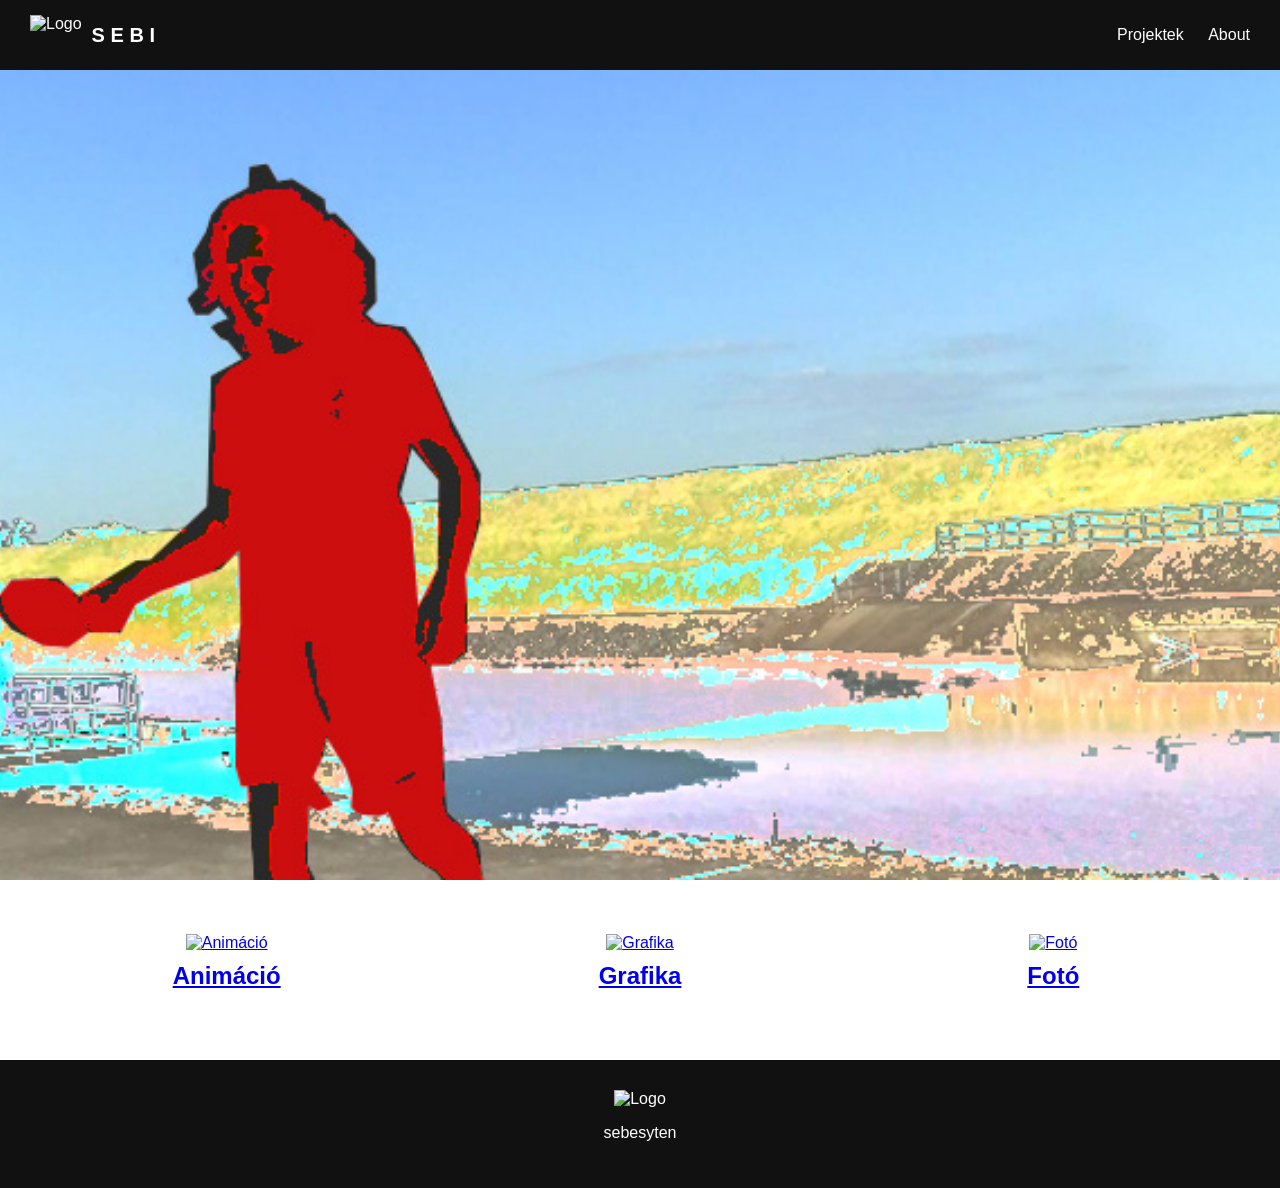
==== index.html @ 8c7d41b2 "Update index.html" ====
<!DOCTYPE html>
<html lang="hu">
<head>
    <meta charset="UTF-8">
    <title>S E B I</title>
    <link rel="stylesheet" href="style.css">
</head>
<body>

    <!-- FEJLÉC -->
    <header>
        <div class="logo">
            <img src="images/logo.png" alt="Logo">
            <a href="index.html">S E B I</a>
        </div>

        <nav>
            <a href="projektek.html">Projektek</a>
            <a href="about.html">About</a>
        </nav>
    </header>

    <!-- HERO KÉP -->
    <section class="hero">
        <img src="images/hero.jpg" alt="Fő kép">
    </section>

    <!-- KATEGÓRIÁK -->
    <section class="categories">

        <div class="card">
            <a href="animacio.html">
                <img src="images/anim.jpg" alt="Animáció">
                <h2>Animáció</h2>
            </a>
        </div>

        <div class="card">
            <a href="grafika.html">
                <img src="images/grafika.jpg" alt="Grafika">
                <h2>Grafika</h2>
            </a>
        </div>

        <div class="card">
            <a href="foto.html">
                <img src="images/foto.jpg" alt="Fotó">
                <h2>Fotó</h2>
            </a>
        </div>

    </section>

    <!-- LÁBLÉC -->
    <footer>
        <img src="images/logo.png" alt="Logo">
        <p>sebesyten</p>
    </footer>

</body>
</html>
---- style.css ----
body {
    margin: 0;
    font-family: Arial, sans-serif;
}

/* FEJLÉC */
header {
    display: flex;
    justify-content: space-between;
    align-items: center;
    padding: 15px 30px;
    background-color: #111;
    color: white;
}

.logo {
    display: flex;
    align-items: center;
}

.logo img {
    height: 40px;
    margin-right: 10px;
}

.logo a {
    color: white;
    text-decoration: none;
    font-size: 20px;
    font-weight: bold;
}

nav a {
    color: white;
    text-decoration: none;
    margin-left: 20px;
}

/* HERO KÉP */
.hero img {
    width: 100%;
    height: 90vh;
    object-fit: cover;
}

/* KATEGÓRIÁK */
.categories {
    display: flex;
    justify-content: space-around;
    padding: 50px 20px;
}

.card {
    width: 30%;
    text-align: center;
}

.card img {
    width: 100%;
    height: 200px;
    object-fit: cover;
}

.card h2 {
    margin-top: 10px;
}

/* LÁBLÉC */
footer {
    text-align: center;
    padding: 30px;
    background-color: #111;
    color: white;
}

footer img {
    height: 40px;
}

/* OLDAL CÍM */
.page-title {
    text-align: center;
    padding: 40px 0;
}

/* PROJEKTEK GRID */
.projects {
    display: flex;
    justify-content: space-around;
    padding: 20px;
}

.project-card {
    width: 30%;
    text-align: center;
}

.project-card img {
    width: 100%;
    height: 250px;
    object-fit: cover;
}

.project-card h2 {
    margin-top: 10px;
}

.project-detail {
    padding: 40px;
    max-width: 900px;
    margin: auto;
}

.description {
    margin-bottom: 30px;
    text-align: center;
}

.gallery {
    display: flex;
    flex-direction: column;
    gap: 20px;
}

.gallery img {
    width: 100%;
}

/* LIGHTBOX */
#lightbox {
    display: none;
    position: fixed;
    z-index: 999;
    top: 0;
    left: 0;
    width: 100%;
    height: 100%;

    background: rgba(0,0,0,0.9);

    justify-content: center;
    align-items: center;
}

#lightbox img {
    max-width: 90%;
    max-height: 80%;
}

#close {
    position: absolute;
    top: 20px;
    right: 40px;
    font-size: 40px;
    color: white;
    cursor: pointer;
}

.about {
    display: flex;
    align-items: center;
    justify-content: space-between;
    padding: 60px;
    gap: 40px;
}

.about-text {
    width: 50%;
}

.about-image {
    width: 40%;
}

.about-image img {
    width: 100%;
    border-radius: 10px;
}

@media (max-width: 768px) {
    .about {
        flex-direction: column;
        text-align: center;
    }

    .about-text, .about-image {
        width: 100%;
    }
}
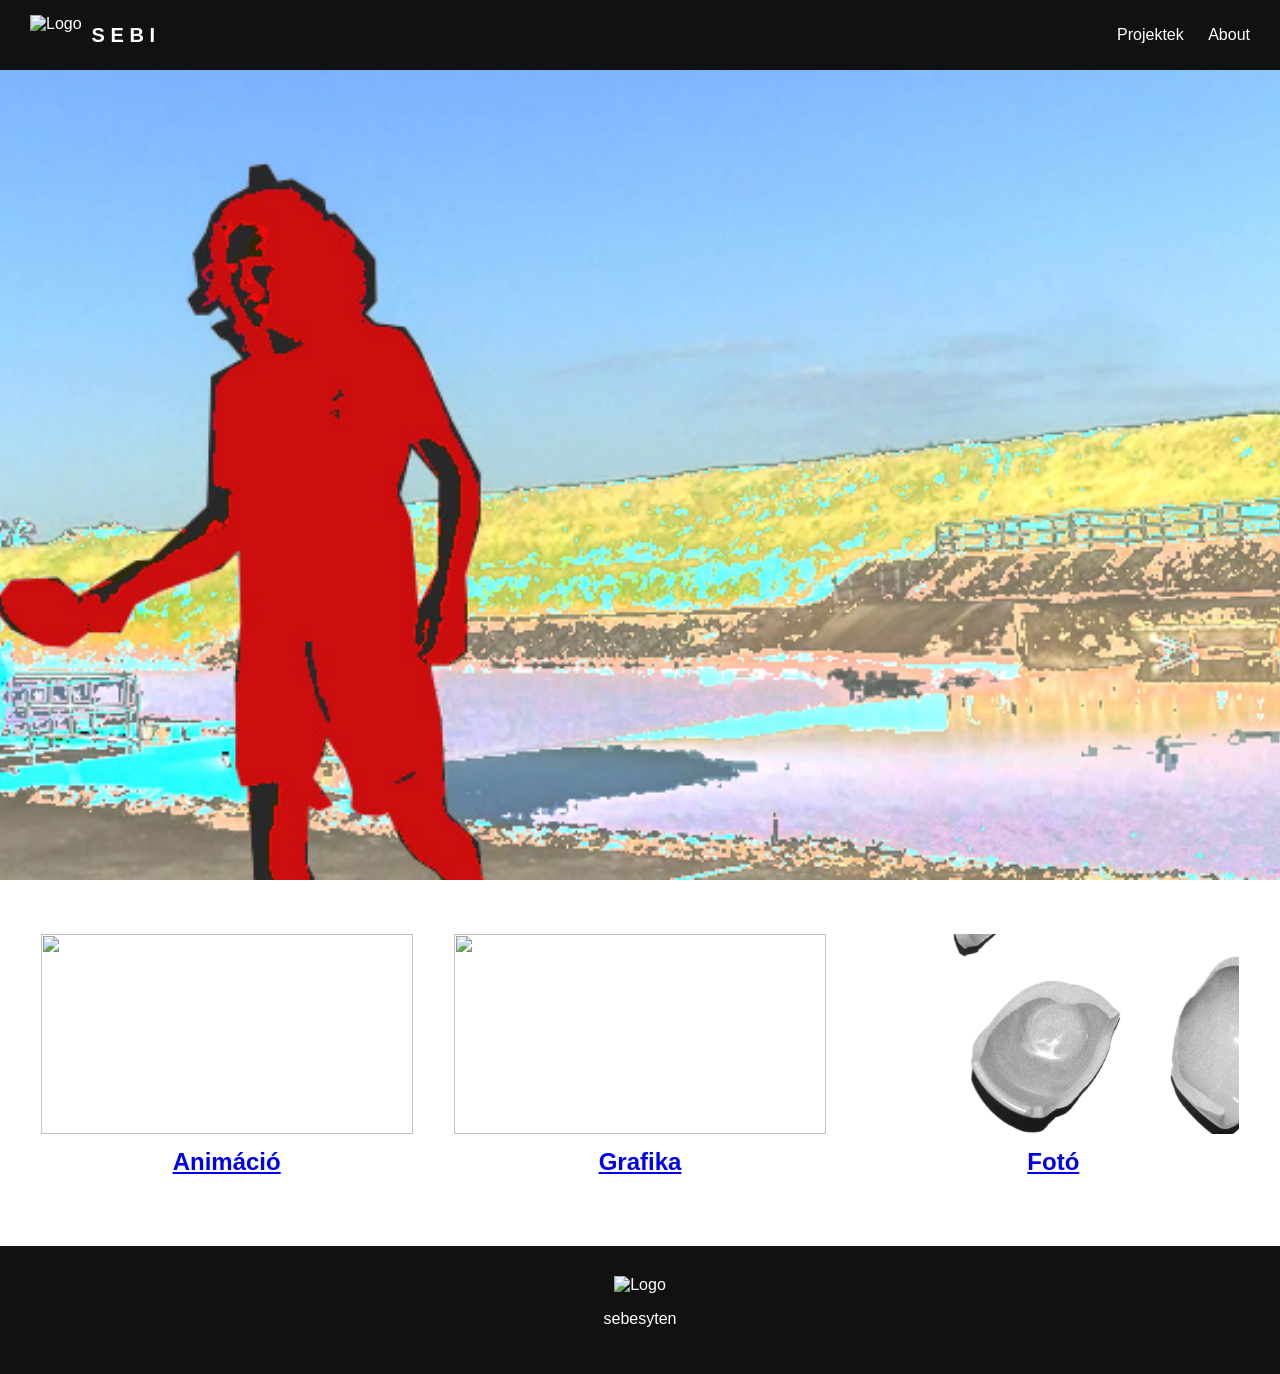
==== commit 290ab234: "Update index.html" ====
--- a/index.html
+++ b/index.html
@@ -29,25 +29,37 @@
     <section class="categories">
 
         <div class="card">
-            <a href="animacio.html">
-                <img src="images/anim.jpg" alt="Animáció">
+    <a href="animacio.html">
+        <div class="image-wrapper">
+            <img src="images/animacio.jpg">
+            <div class="overlay">
                 <h2>Animáció</h2>
-            </a>
+            </div>
         </div>
+    </a>
+</div>
 
         <div class="card">
-            <a href="grafika.html">
-                <img src="images/grafika.jpg" alt="Grafika">
+    <a href="grafika.html">
+        <div class="image-wrapper">
+            <img src="images/grafika.jpg">
+            <div class="overlay">
                 <h2>Grafika</h2>
-            </a>
+            </div>
         </div>
+    </a>
+</div>
 
         <div class="card">
-            <a href="foto.html">
-                <img src="images/foto.jpg" alt="Fotó">
+    <a href="foto.html">
+        <div class="image-wrapper">
+            <img src="images/foto.jpg">
+            <div class="overlay">
                 <h2>Fotó</h2>
-            </a>
+            </div>
         </div>
+    </a>
+</div>
 
     </section>
 
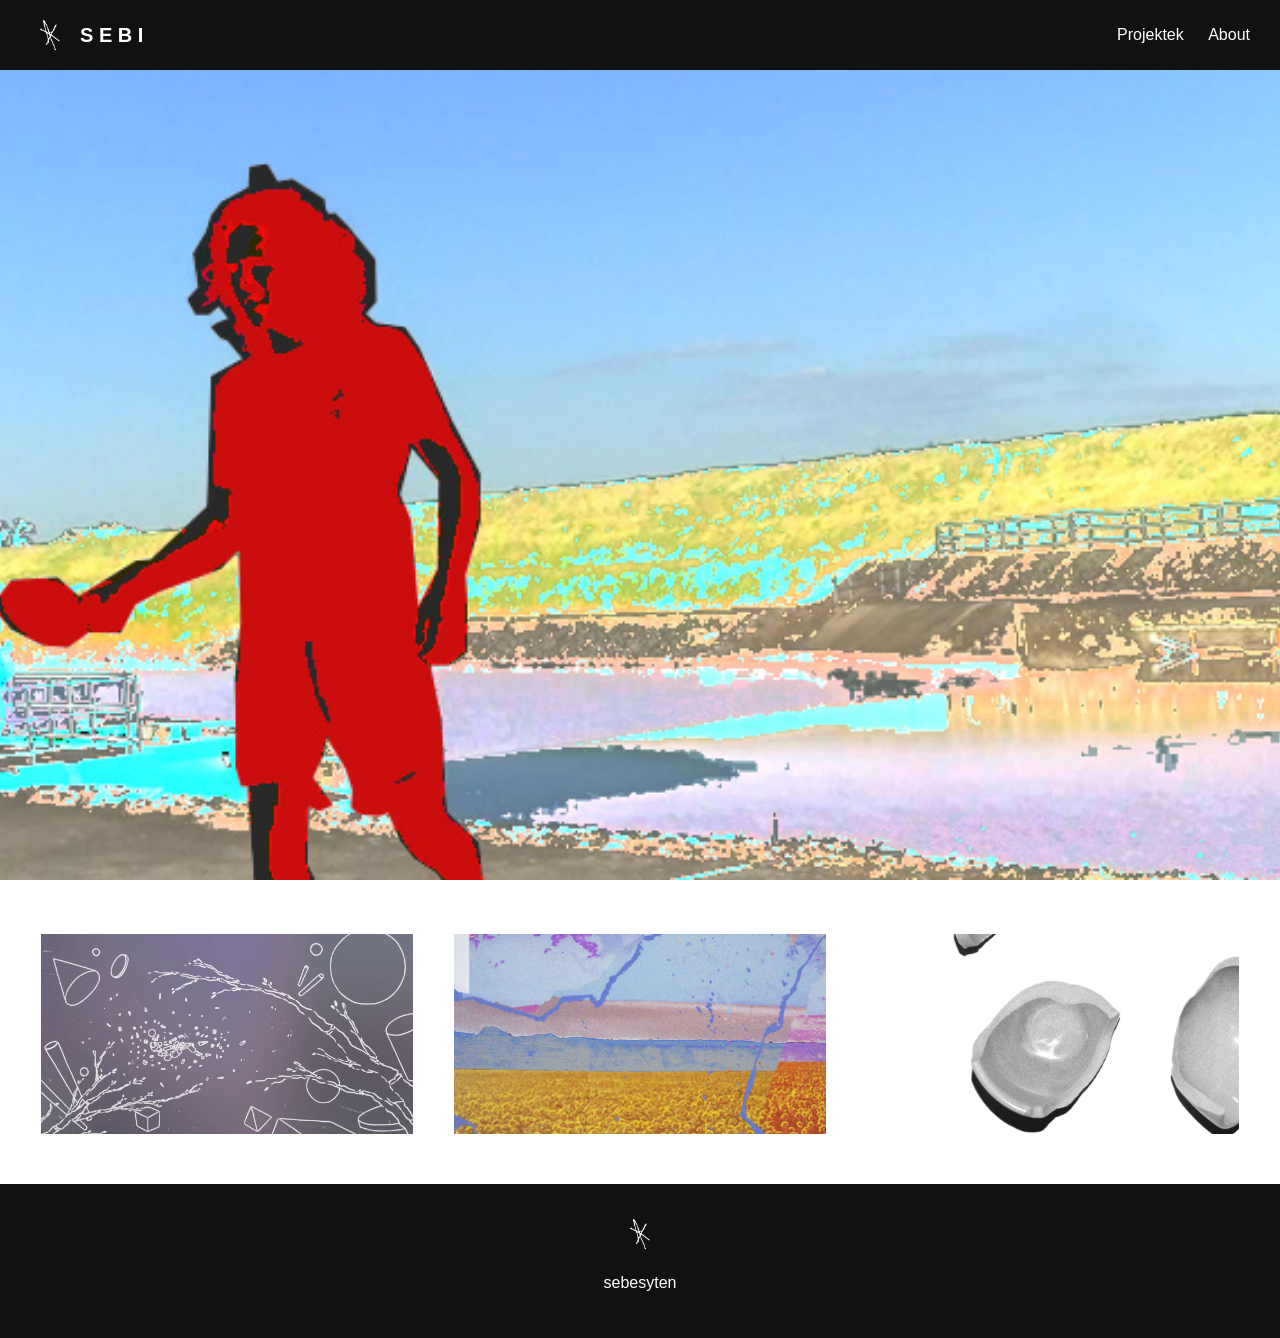
==== commit d5bec654: "Update index.html" ====
--- a/index.html
+++ b/index.html
@@ -31,7 +31,7 @@
         <div class="card">
     <a href="animacio.html">
         <div class="image-wrapper">
-            <img src="images/animacio.jpg">
+            <img src="images/anim.jpg">
             <div class="overlay">
                 <h2>Animáció</h2>
             </div>
--- a/style.css
+++ b/style.css
@@ -187,3 +187,42 @@
         width: 100%;
     }
 }
+
+.image-wrapper {
+    position: relative;
+    overflow: hidden;
+}
+
+.image-wrapper img {
+    width: 100%;
+    display: block;
+    transition: transform 0.4s ease;
+}
+
+/* OVERLAY */
+.overlay {
+    position: absolute;
+    top: 0;
+    left: 0;
+    width: 100%;
+    height: 100%;
+
+    background: rgba(0,0,0,0.5);
+    color: white;
+
+    display: flex;
+    justify-content: center;
+    align-items: center;
+
+    opacity: 0;
+    transition: opacity 0.4s ease;
+}
+
+/* HOVER */
+.image-wrapper:hover img {
+    transform: scale(1.1);
+}
+
+.image-wrapper:hover .overlay {
+    opacity: 1;
+}
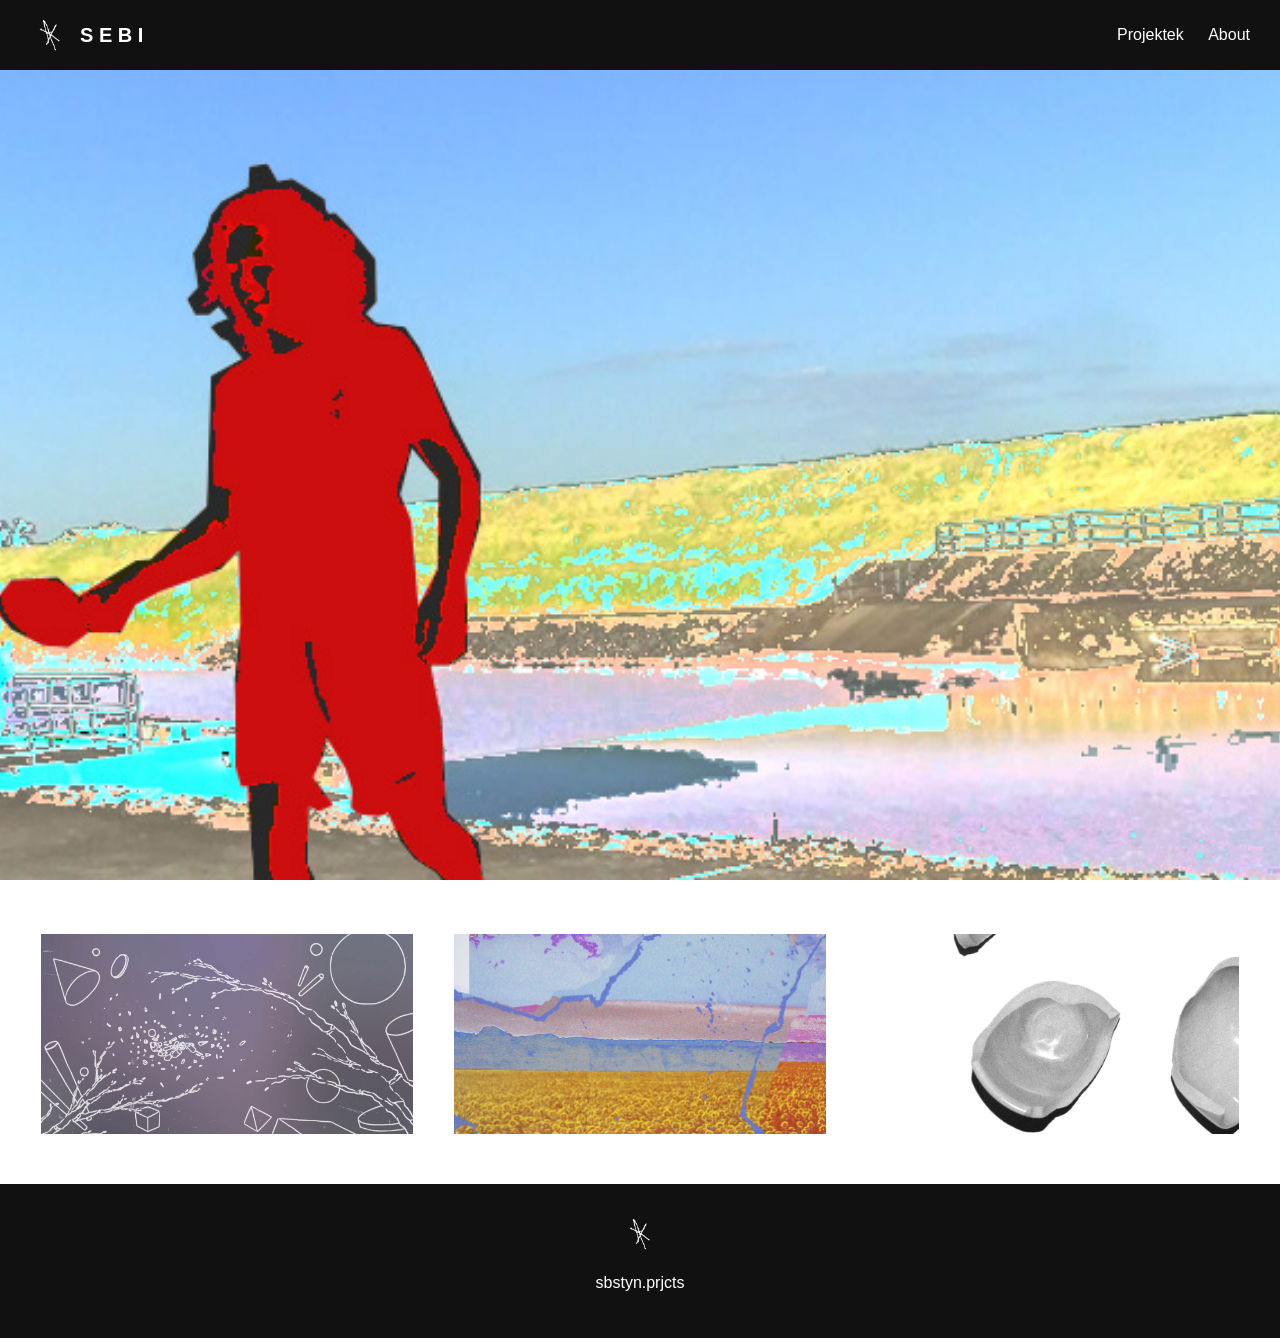
==== commit 3014d9cd: "Update index.html" ====
--- a/index.html
+++ b/index.html
@@ -66,7 +66,7 @@
     <!-- LÁBLÉC -->
     <footer>
         <img src="images/logo.png" alt="Logo">
-        <p>sebesyten</p>
+        <p>sbstyn.prjcts</p>
     </footer>
 
 </body>
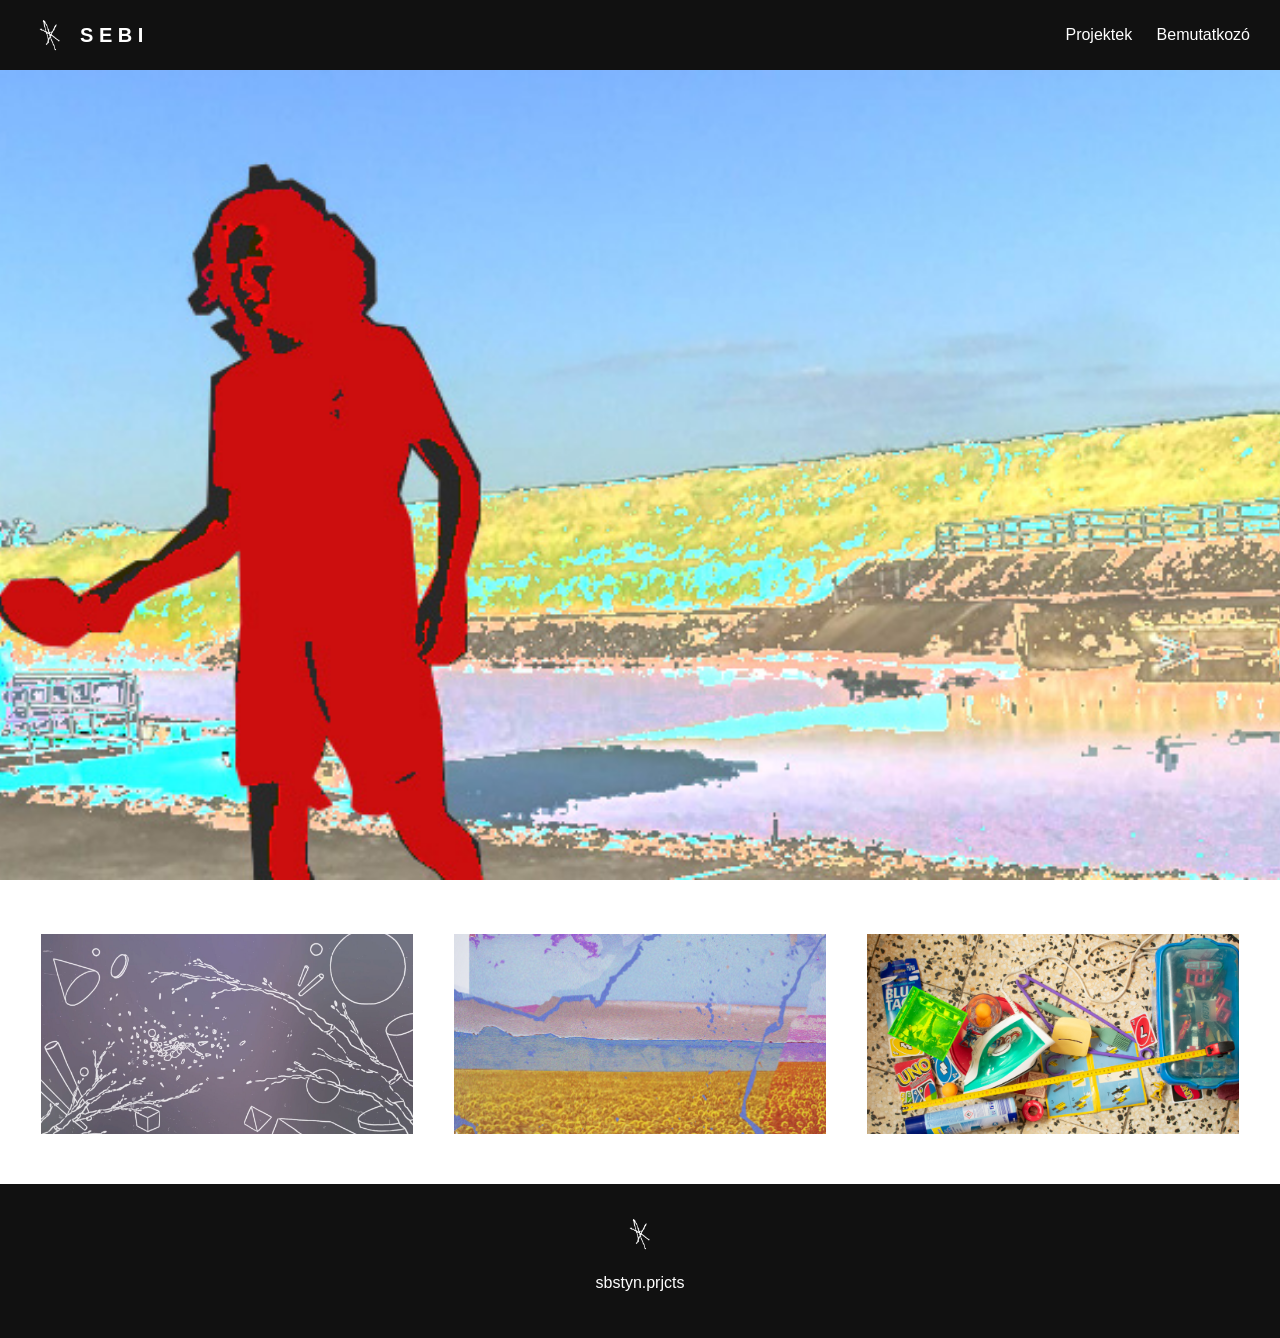
==== commit b96885b9: "Update index.html" ====
--- a/index.html
+++ b/index.html
@@ -16,7 +16,7 @@
 
         <nav>
             <a href="projektek.html">Projektek</a>
-            <a href="about.html">About</a>
+            <a href="about.html">Bemutatkozó</a>
         </nav>
     </header>
 
--- a/style.css
+++ b/style.css
@@ -173,8 +173,7 @@
 }
 
 .about-image img {
-    width: 100%;
-    border-radius: 10px;
+    width: 50%;
 }
 
 @media (max-width: 768px) {
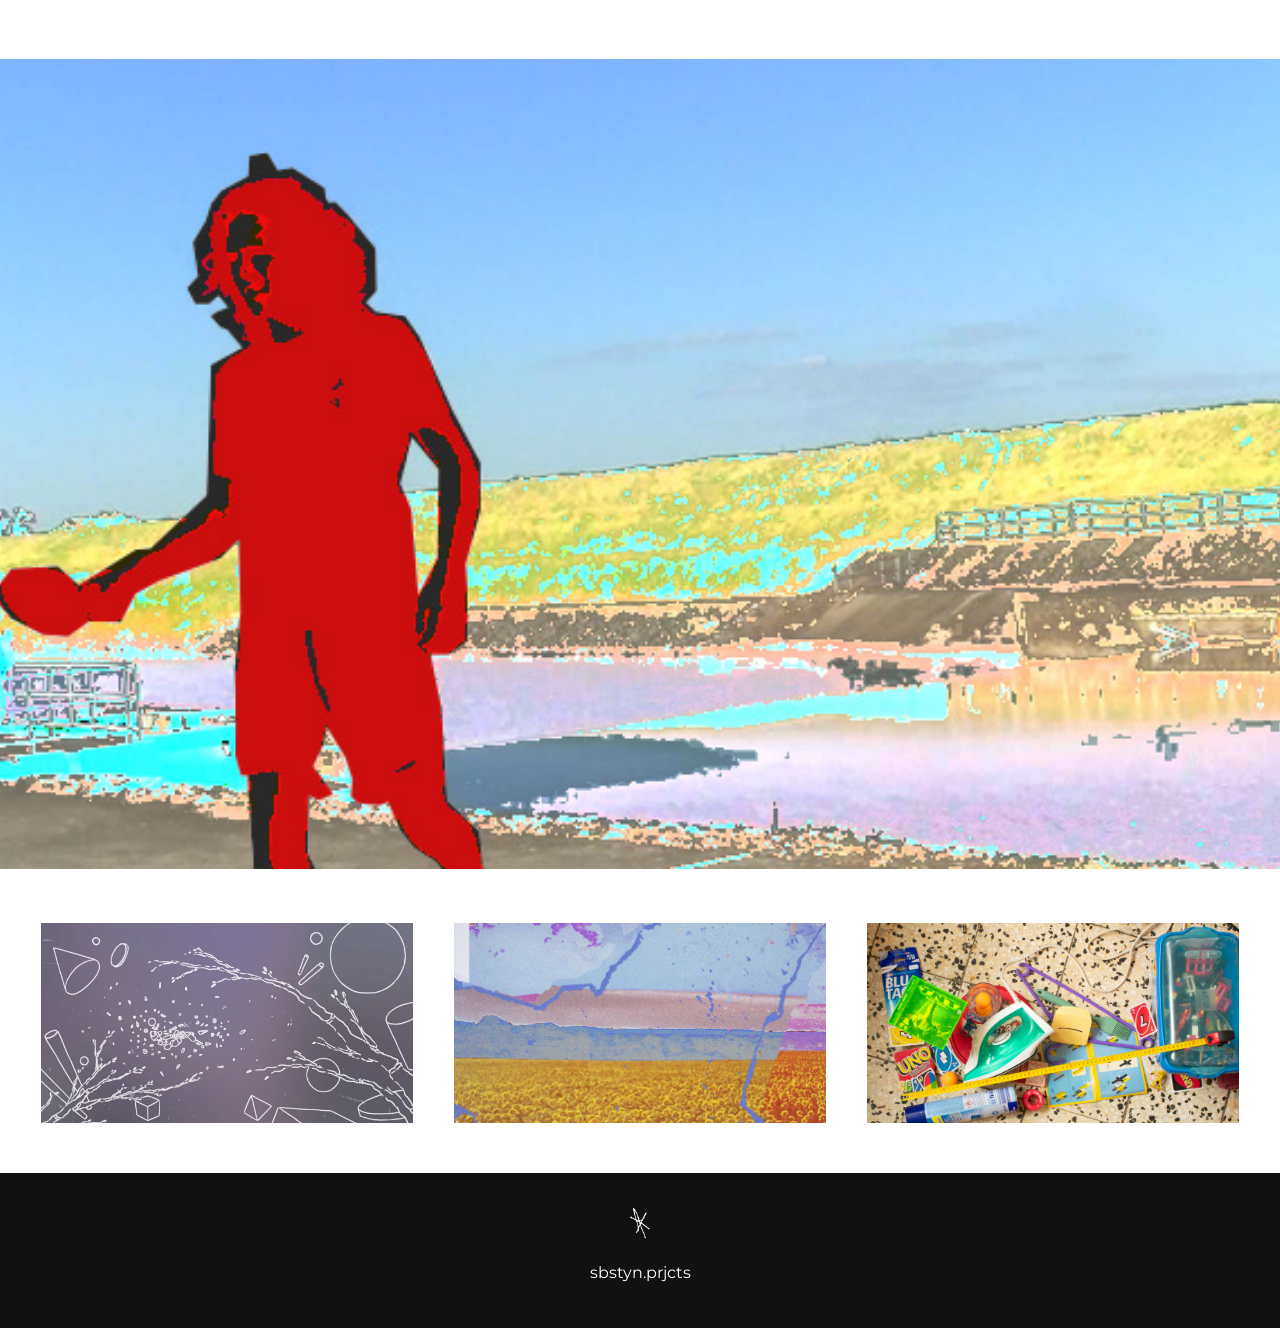
==== commit 38777933: "Update index.html" ====
--- a/index.html
+++ b/index.html
@@ -1,6 +1,7 @@
 <!DOCTYPE html>
 <html lang="hu">
 <head>
+<link href="https://fonts.googleapis.com/css2?family=Montserrat:ital,wght@0,100..900;1,100..900&display=swap" rel="stylesheet">
     <meta charset="UTF-8">
     <title>S E B I</title>
     <link rel="stylesheet" href="style.css">
--- a/style.css
+++ b/style.css
@@ -1,6 +1,11 @@
 body {
     margin: 0;
-    font-family: Arial, sans-serif;
+    font-family: 'Montserrat', sans-serif;
+}
+
+h1, h2 {
+    font-weight: 600;
+}
 }
 
 /* FEJLÉC */
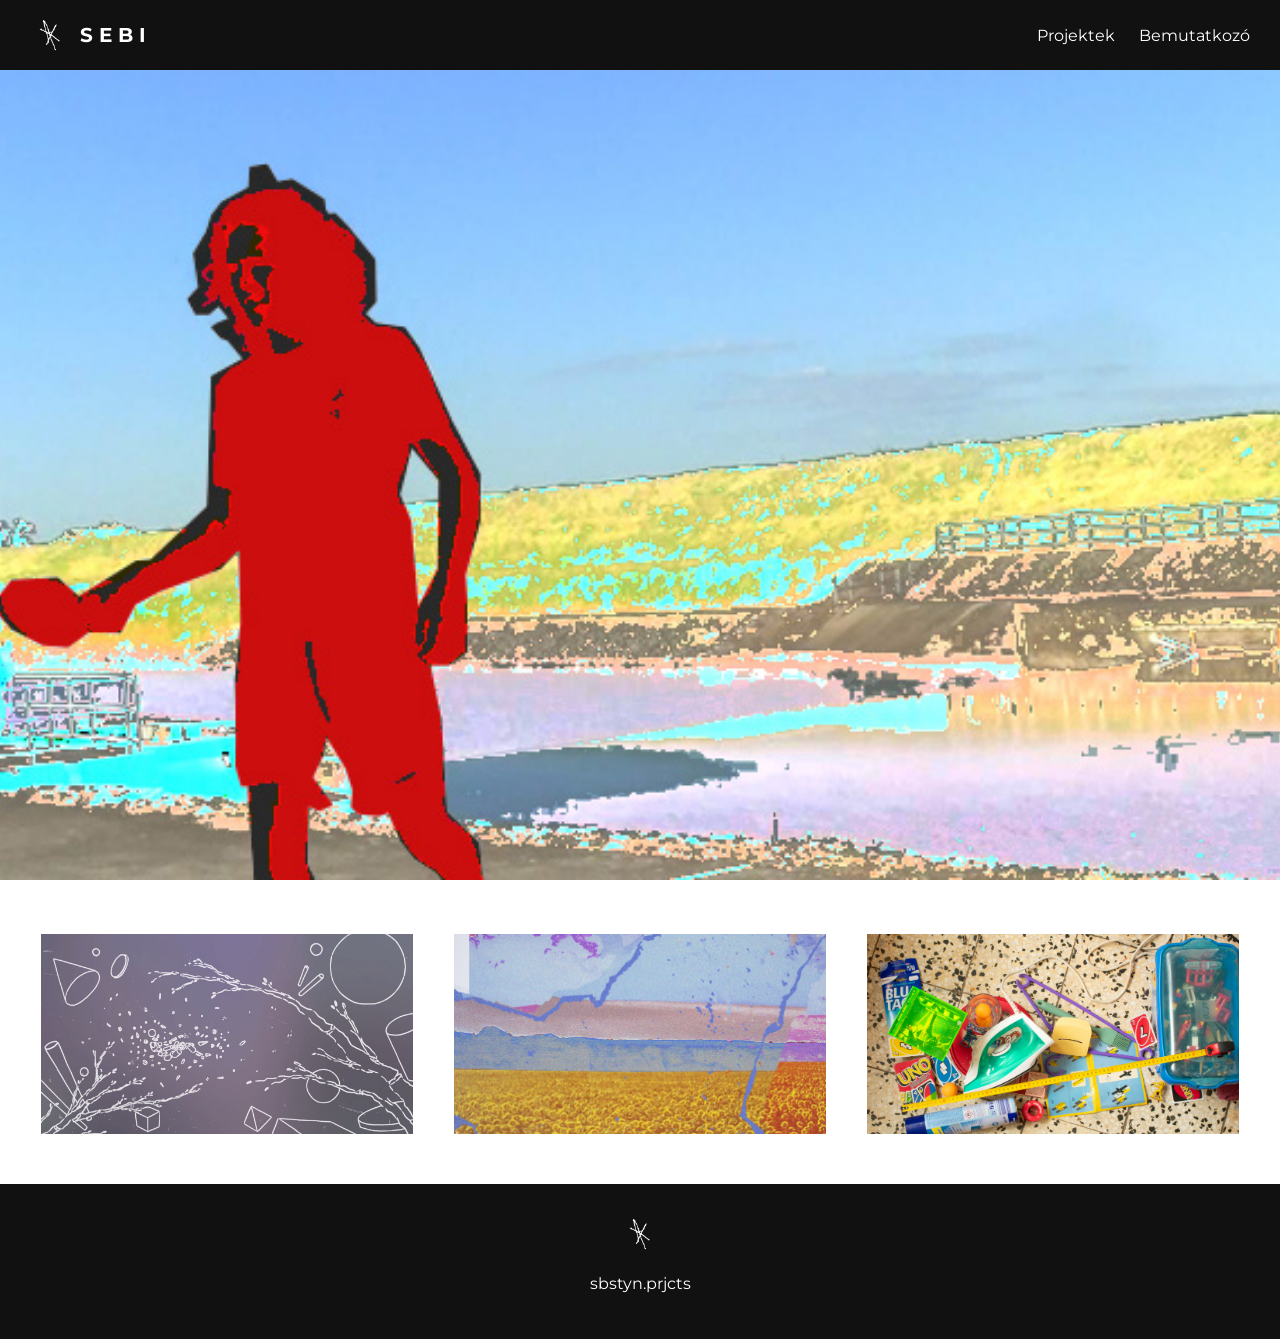
==== commit 16d0776d: "Update index.html" ====
--- a/index.html
+++ b/index.html
@@ -1,7 +1,8 @@
 <!DOCTYPE html>
 <html lang="hu">
 <head>
-<link href="https://fonts.googleapis.com/css2?family=Montserrat:ital,wght@0,100..900;1,100..900&display=swap" rel="stylesheet">
+    <meta name="viewport" content="width=device-width, initial-scale=1.0">
+    <link href="https://fonts.googleapis.com/css2?family=Montserrat:ital,wght@0,100..900;1,100..900&display=swap" rel="stylesheet">
     <meta charset="UTF-8">
     <title>S E B I</title>
     <link rel="stylesheet" href="style.css">
--- a/style.css
+++ b/style.css
@@ -5,7 +5,6 @@
 
 h1, h2 {
     font-weight: 600;
-}
 }
 
 /* FEJLÉC */
@@ -230,3 +229,55 @@
 .image-wrapper:hover .overlay {
     opacity: 1;
 }
+
+@media (max-width: 768px) {
+
+    /* FEJLÉC */
+    header {
+        flex-direction: column;
+        text-align: center;
+    }
+
+    nav {
+        margin-top: 10px;
+    }
+
+    /* KATEGÓRIÁK */
+    .categories {
+        flex-direction: column;
+        align-items: center;
+    }
+
+    .card {
+        width: 90%;
+        margin-bottom: 20px;
+    }
+
+    /* PROJEKTEK */
+    .projects {
+        flex-direction: column;
+        align-items: center;
+    }
+
+    .project-card {
+        width: 90%;
+        margin-bottom: 20px;
+    }
+
+    /* HERO KÉP */
+    .hero img {
+        height: 50vh;
+    }
+
+    /* ABOUT */
+    .about {
+        flex-direction: column;
+        text-align: center;
+        padding: 30px;
+    }
+
+    .about-text, .about-image {
+        width: 100%;
+    }
+
+}
